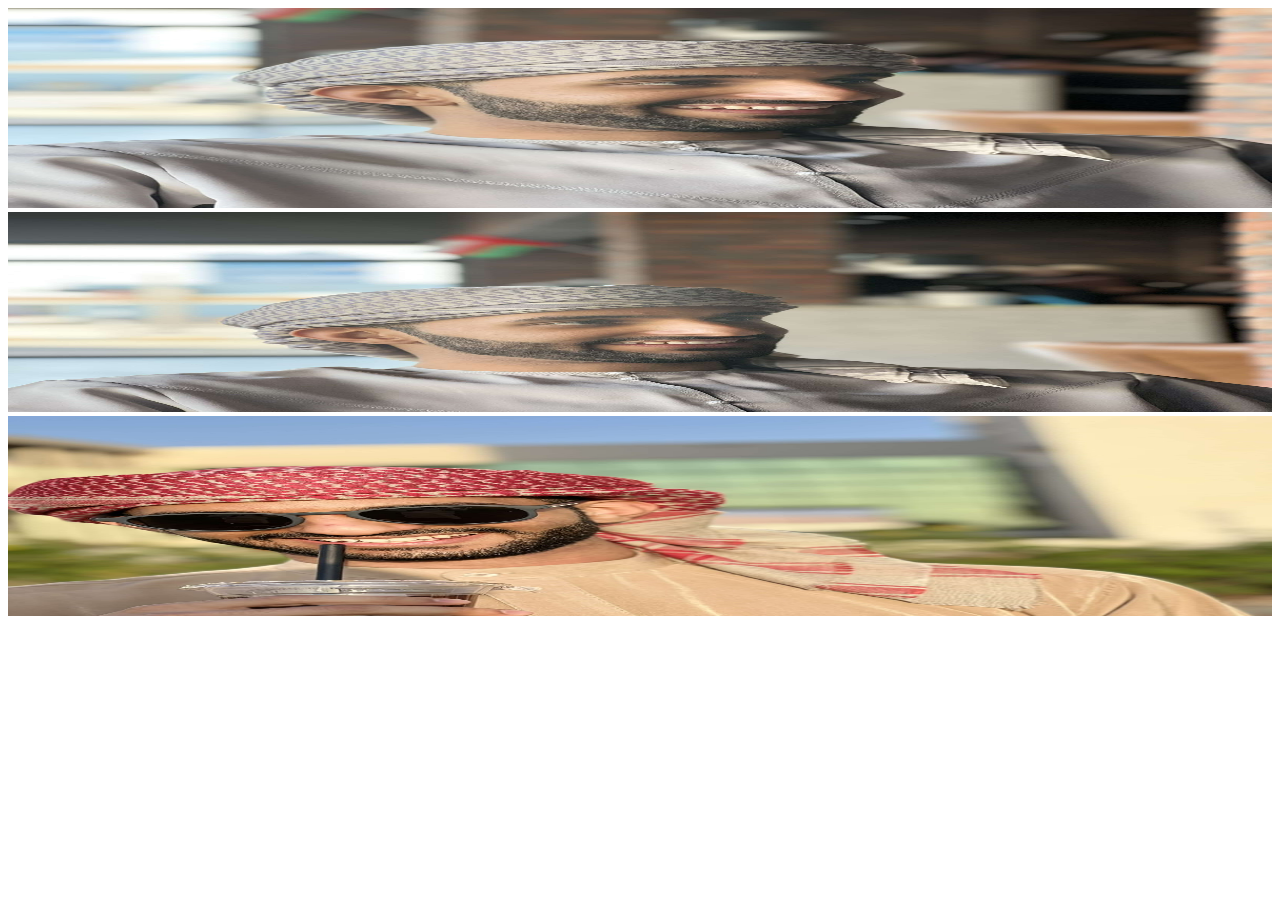
==== index.html @ 801ebd9e "Update and rename try.html to index.html" ====
<!DOCTYPE html>
<html lang="en">
<head>
    <meta charset="UTF-8">
    <meta http-equiv="X-UA-Compatible" content="IE=edge">
    <meta name="viewport" content="width=device-width, initial-scale=1.0">
    <title>Document</title>
        <style>
    .slider {
        width: 100%;
        height: 510px;
        position: relative;
      }
      
      .slider img {
        width: 100%;
        height: 500px
        position: absolute;
        top: 0;
        left: 0;
      }
      
      .slider img:first-child {
        z-index: 1;
      }
      
      .slider img:nth-child(2) {
        z-index: 0;
      }
      
      
      </style>


</head>
<body>


    <div class="slider">
        <img id="img-1" src="1.jpeg" alt="Image 1" width="200px" height="200px"/>
        <img id="img-2" src="2.jpeg" alt="Image 2" width="200px" height="200px"/>
        <img id="img-3" src="3.jpeg" alt="Image 3" width="200px" height="200px"/>
      </div>
      <div class="navigation-button">
        <span class="dot active" onclick="changeSlide(0)"></span>
        <span class="dot" onclick="changeSlide(1)"></span>
        <span class="dot" onclick="changeSlide(2)"></span>
      </div>
    
</body>
</html>
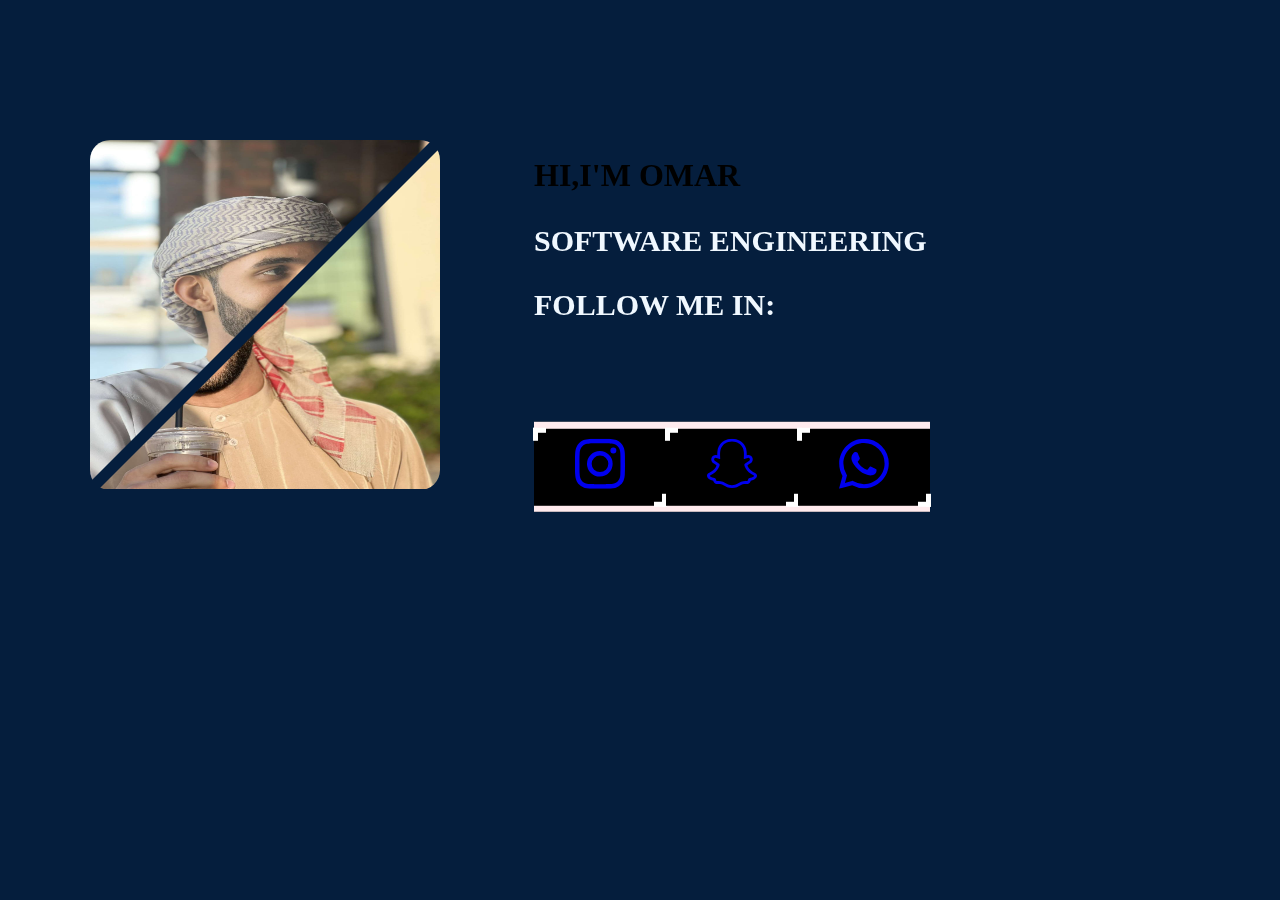
==== commit eb31cbc6: "Update and rename pr.html to index.html" ====
--- a/index.html
+++ b/index.html
@@ -4,48 +4,61 @@
     <meta charset="UTF-8">
     <meta http-equiv="X-UA-Compatible" content="IE=edge">
     <meta name="viewport" content="width=device-width, initial-scale=1.0">
-    <title>Document</title>
-        <style>
-    .slider {
-        width: 100%;
-        height: 510px;
-        position: relative;
-      }
-      
-      .slider img {
-        width: 100%;
-        height: 500px
-        position: absolute;
-        top: 0;
-        left: 0;
-      }
-      
-      .slider img:first-child {
-        z-index: 1;
-      }
-      
-      .slider img:nth-child(2) {
-        z-index: 0;
-      }
-      
-      
-      </style>
-
+    <meta name="keywords" content="profile,omar,alshamsi">
+    <meta name="description" content="profile for omar alshamsi">
+    <meta name="author" content="omar alshamsi">
+    <title>profile</title>
+    <link rel="icon"  href="cryptopunks_nft_image_18.webp" type="image/x-icon"> 
+    <link rel="stylesheet" href="style.css">
 
 </head>
 <body>
 
+    <div class="split left">
 
-    <div class="slider">
-        <img id="img-1" src="1.jpeg" alt="Image 1" width="200px" height="200px"/>
-        <img id="img-2" src="2.jpeg" alt="Image 2" width="200px" height="200px"/>
-        <img id="img-3" src="3.jpeg" alt="Image 3" width="200px" height="200px"/>
+      <div class="gallery">
+        <img src="1.jpeg" alt="me">
+        <img src="3.jpeg" alt="me">
       </div>
-      <div class="navigation-button">
-        <span class="dot active" onclick="changeSlide(0)"></span>
-        <span class="dot" onclick="changeSlide(1)"></span>
-        <span class="dot" onclick="changeSlide(2)"></span>
+    </div>
+
+    <div class="split right">
+      
+      <div class="centered">
+        <h1  style="font-family: 'Brush Script MT', cursive;">HI,I'M OMAR</h1>
+        <p style="font-weight: bold; font-size: 30px; color: aliceblue;">SOFTWARE ENGINEERING</p>
+        <p style="font-weight: bold; font-size: 30px; color: aliceblue;">FOLLOW ME IN:</p>
+
+        <div  style="margin-top: 100px;" class="container">
+       
+          <div class="data-container">
+        <a href="https://www.instagram.com/progsxx/" class="btn">
+        <svg xmlns="http://www.w3.org/2000/svg" width="50" height="50" fill="currentColor" class="bi bi-instagram" viewBox="0 0 16 16" style="margin-left: 31px; margin-right: 31px;">
+          <path d="M8 0C5.829 0 5.556.01 4.703.048 3.85.088 3.269.222 2.76.42a3.917 3.917 0 0 0-1.417.923A3.927 3.927 0 0 0 .42 2.76C.222 3.268.087 3.85.048 4.7.01 5.555 0 5.827 0 8.001c0 2.172.01 2.444.048 3.297.04.852.174 1.433.372 1.942.205.526.478.972.923 1.417.444.445.89.719 1.416.923.51.198 1.09.333 1.942.372C5.555 15.99 5.827 16 8 16s2.444-.01 3.298-.048c.851-.04 1.434-.174 1.943-.372a3.916 3.916 0 0 0 1.416-.923c.445-.445.718-.891.923-1.417.197-.509.332-1.09.372-1.942C15.99 10.445 16 10.173 16 8s-.01-2.445-.048-3.299c-.04-.851-.175-1.433-.372-1.941a3.926 3.926 0 0 0-.923-1.417A3.911 3.911 0 0 0 13.24.42c-.51-.198-1.092-.333-1.943-.372C10.443.01 10.172 0 7.998 0h.003zm-.717 1.442h.718c2.136 0 2.389.007 3.232.046.78.035 1.204.166 1.486.275.373.145.64.319.92.599.28.28.453.546.598.92.11.281.24.705.275 1.485.039.843.047 1.096.047 3.231s-.008 2.389-.047 3.232c-.035.78-.166 1.203-.275 1.485a2.47 2.47 0 0 1-.599.919c-.28.28-.546.453-.92.598-.28.11-.704.24-1.485.276-.843.038-1.096.047-3.232.047s-2.39-.009-3.233-.047c-.78-.036-1.203-.166-1.485-.276a2.478 2.478 0 0 1-.92-.598 2.48 2.48 0 0 1-.6-.92c-.109-.281-.24-.705-.275-1.485-.038-.843-.046-1.096-.046-3.233 0-2.136.008-2.388.046-3.231.036-.78.166-1.204.276-1.486.145-.373.319-.64.599-.92.28-.28.546-.453.92-.598.282-.11.705-.24 1.485-.276.738-.034 1.024-.044 2.515-.045v.002zm4.988 1.328a.96.96 0 1 0 0 1.92.96.96 0 0 0 0-1.92zm-4.27 1.122a4.109 4.109 0 1 0 0 8.217 4.109 4.109 0 0 0 0-8.217zm0 1.441a2.667 2.667 0 1 1 0 5.334 2.667 2.667 0 0 1 0-5.334z"/>
+        </svg>
+      </a>
       </div>
+
+      <div class="data-container">
+        <a href="https://www.snapchat.com/add/dearxxdearxx?share_id=m__1rm45zoA&locale=ar-OM" class="btn">
+        <svg xmlns="http://www.w3.org/2000/svg" width="50" height="50" fill="currentColor" class="bi bi-snapchat" viewBox="0 0 16 16" style="margin-left: 31px; margin-right: 31px; ">
+          <path d="M15.943 11.526c-.111-.303-.323-.465-.564-.599a1.416 1.416 0 0 0-.123-.064l-.219-.111c-.752-.399-1.339-.902-1.746-1.498a3.387 3.387 0 0 1-.3-.531c-.034-.1-.032-.156-.008-.207a.338.338 0 0 1 .097-.1c.129-.086.262-.173.352-.231.162-.104.289-.187.371-.245.309-.216.525-.446.66-.702a1.397 1.397 0 0 0 .069-1.16c-.205-.538-.713-.872-1.329-.872a1.829 1.829 0 0 0-.487.065c.006-.368-.002-.757-.035-1.139-.116-1.344-.587-2.048-1.077-2.61a4.294 4.294 0 0 0-1.095-.881C9.764.216 8.92 0 7.999 0c-.92 0-1.76.216-2.505.641-.412.232-.782.53-1.097.883-.49.562-.96 1.267-1.077 2.61-.033.382-.04.772-.036 1.138a1.83 1.83 0 0 0-.487-.065c-.615 0-1.124.335-1.328.873a1.398 1.398 0 0 0 .067 1.161c.136.256.352.486.66.701.082.058.21.14.371.246l.339.221a.38.38 0 0 1 .109.11c.026.053.027.11-.012.217a3.363 3.363 0 0 1-.295.52c-.398.583-.968 1.077-1.696 1.472-.385.204-.786.34-.955.8-.128.348-.044.743.28 1.075.119.125.257.23.409.31a4.43 4.43 0 0 0 1 .4.66.66 0 0 1 .202.09c.118.104.102.26.259.488.079.118.18.22.296.3.33.229.701.243 1.095.258.355.014.758.03 1.217.18.19.064.389.186.618.328.55.338 1.305.802 2.566.802 1.262 0 2.02-.466 2.576-.806.227-.14.424-.26.609-.321.46-.152.863-.168 1.218-.181.393-.015.764-.03 1.095-.258a1.14 1.14 0 0 0 .336-.368c.114-.192.11-.327.217-.42a.625.625 0 0 1 .19-.087 4.446 4.446 0 0 0 1.014-.404c.16-.087.306-.2.429-.336l.004-.005c.304-.325.38-.709.256-1.047Zm-1.121.602c-.684.378-1.139.337-1.493.565-.3.193-.122.61-.34.76-.269.186-1.061-.012-2.085.326-.845.279-1.384 1.082-2.903 1.082-1.519 0-2.045-.801-2.904-1.084-1.022-.338-1.816-.14-2.084-.325-.218-.15-.041-.568-.341-.761-.354-.228-.809-.187-1.492-.563-.436-.24-.189-.39-.044-.46 2.478-1.199 2.873-3.05 2.89-3.188.022-.166.045-.297-.138-.466-.177-.164-.962-.65-1.18-.802-.36-.252-.52-.503-.402-.812.082-.214.281-.295.49-.295a.93.93 0 0 1 .197.022c.396.086.78.285 1.002.338.027.007.054.01.082.011.118 0 .16-.06.152-.195-.026-.433-.087-1.277-.019-2.066.094-1.084.444-1.622.859-2.097.2-.229 1.137-1.22 2.93-1.22 1.792 0 2.732.987 2.931 1.215.416.475.766 1.013.859 2.098.068.788.009 1.632-.019 2.065-.01.142.034.195.152.195a.35.35 0 0 0 .082-.01c.222-.054.607-.253 1.002-.338a.912.912 0 0 1 .197-.023c.21 0 .409.082.49.295.117.309-.04.56-.401.812-.218.152-1.003.638-1.18.802-.184.169-.16.3-.139.466.018.14.413 1.991 2.89 3.189.147.073.394.222-.041.464Z"/>
+        </svg>
+      </a>
+    </div>
+    <div class="data-container">
+      <a href="https://wa.me/qr/SOY7OLKPOPPDD1" class="btn">
+        <svg xmlns="http://www.w3.org/2000/svg" width="50" height="50" fill="currentColor" class="bi bi-whatsapp" viewBox="0 0 16 16" style="margin-left: 31px; margin-right: 31px; ">
+          <path d="M13.601 2.326A7.854 7.854 0 0 0 7.994 0C3.627 0 .068 3.558.064 7.926c0 1.399.366 2.76 1.057 3.965L0 16l4.204-1.102a7.933 7.933 0 0 0 3.79.965h.004c4.368 0 7.926-3.558 7.93-7.93A7.898 7.898 0 0 0 13.6 2.326zM7.994 14.521a6.573 6.573 0 0 1-3.356-.92l-.24-.144-2.494.654.666-2.433-.156-.251a6.56 6.56 0 0 1-1.007-3.505c0-3.626 2.957-6.584 6.591-6.584a6.56 6.56 0 0 1 4.66 1.931 6.557 6.557 0 0 1 1.928 4.66c-.004 3.639-2.961 6.592-6.592 6.592zm3.615-4.934c-.197-.099-1.17-.578-1.353-.646-.182-.065-.315-.099-.445.099-.133.197-.513.646-.627.775-.114.133-.232.148-.43.05-.197-.1-.836-.308-1.592-.985-.59-.525-.985-1.175-1.103-1.372-.114-.198-.011-.304.088-.403.087-.088.197-.232.296-.346.1-.114.133-.198.198-.33.065-.134.034-.248-.015-.347-.05-.099-.445-1.076-.612-1.47-.16-.389-.323-.335-.445-.34-.114-.007-.247-.007-.38-.007a.729.729 0 0 0-.529.247c-.182.198-.691.677-.691 1.654 0 .977.71 1.916.81 2.049.098.133 1.394 2.132 3.383 2.992.47.205.84.326 1.129.418.475.152.904.129 1.246.08.38-.058 1.171-.48 1.338-.943.164-.464.164-.86.114-.943-.049-.084-.182-.133-.38-.232z"/>
+        </svg>
+        </a>
+     </div>
+        </div>
+      </div>
+        
+     
+    </div>
+   
     
 </body>
 </html>
--- a/style.css
+++ b/style.css
@@ -0,0 +1,206 @@
+.btn{
+    cursor:pointer;
+      position:relative;
+      padding:10px 10px;
+      background:black;
+      font-size:28px;
+    
+      transition:all 1s;
+      &:after,&:before{
+    
+        content:" ";
+        width:8px;
+        height:8px;
+        position:absolute;
+        border :0px solid #fff;
+        transition:all 1s;
+        }
+      &:after{
+        top:-1px;
+        left:-1px;
+        border-top:5px solid white;
+        border-left:5px solid white;
+      }
+      &:before{
+        bottom:-1px;
+        right:-1px;
+        border-bottom:5px solid white;
+        border-right:5px solid white;
+      }
+      &:hover{
+        border-top-right-radius:0px;
+      border-bottom-left-radius:0px;
+        // background:rgba(0,0,0,.5);
+        // color:white;
+        &:before,&:after{
+          
+          width:100%;
+          height:100%;
+          // border-color:white;
+        }
+      }
+    }
+    
+    .data-container{
+      background:#ffebee;
+      height:10vh;
+      display:flex;
+      justify-content:center;
+      align-items:center;
+    }
+          
+    
+            body{
+    
+              background-color:darkslategrey;
+    
+            }
+            ul {
+      list-style-type: none;
+      margin: 0;
+      padding: 0;
+      overflow: hidden;
+      background-color: #333333;
+      
+    }
+    
+    li {
+      float: left;
+      padding-right: 75px;
+      font-weight: bold;
+      font-size: 30px;
+    }
+    
+    li a {
+      display: block;
+      color: white;
+      text-align: center;
+      padding: 16px;
+      text-decoration: none;
+    }
+    
+    li a:hover {
+      background-color: #111111;
+    }
+    
+    #s{
+    
+    color: red;
+    padding-right: 300PX;
+    }
+    
+    img{
+    
+      width: 300px;
+     
+      border-radius: 20px;
+      margin-top: 120px;
+      margin-left: 80px;
+      max-width: 100%;
+      height: auto;
+    
+      
+    
+    }
+    
+    div{
+    
+    display:inline;
+    
+    }
+    
+    
+    .split {
+      height: 100%;
+      width: 50%;
+      position: fixed;
+      z-index: 1;
+      top: 0;
+      overflow-x: hidden;
+      padding-top: 20px;
+    }
+    
+    
+    .left {
+      left: 10px;
+     
+    }
+    .right {
+      right: 150px;
+      top : 20px;
+      
+      
+    }
+    
+    .centered {
+      position: absolute;
+      top: 33%;
+      left: 30%;
+      transform: translate(-50%, -50%);
+      text-align: left;
+      margin-left: 50px;
+      
+    }
+    a:visited {
+      color: rgb(248, 194, 203);
+      background-color: transparent;
+      text-decoration: none;
+    }
+    .gallery {
+      --g: 8px; /* the gap */
+      
+      display: grid;
+      clip-path: inset(1px); /* to avoid visual glitchs */
+    }
+    .gallery > img {
+      --_p: calc(-1*var(--g));
+      grid-area: 1/1;
+      width: 350px; /* control the size */
+      aspect-ratio: 1;
+      cursor: pointer;
+      transition: .4s .1s;
+    }
+    .gallery > img:first-child {
+      clip-path: polygon(0 0, calc(100% + var(--_p)) 0 , 0 calc(100% + var(--_p)))
+    }
+    .gallery > img:last-child {
+      clip-path: polygon(100% 100%, 100% calc(0% - var(--_p)), calc(0% - var(--_p)) 100%)
+    }
+    .gallery:hover > img:last-child,
+    .gallery:hover > img:first-child:hover{
+      --_p: calc(50% - var(--g));
+    }
+    .gallery:hover > img:first-child,
+    .gallery:hover > img:first-child:hover + img{
+      --_p: calc(-50% - var(--g));
+    }
+    
+    .container {
+                background-color: rgb(0, 6, 7);
+                height: 10vh;
+                display: flex;
+                justify-content: center;
+                align-items: center;
+                margin-top: 10px;
+            }
+     
+            .link {
+                height: 70px;
+                width: 70px;
+                background-color: #caf7e3;
+                border-radius: 35px;
+                text-align: center;
+                margin: 7px;
+                line-height: 80px;
+            }
+     
+            
+     
+          
+    body {
+      margin: 0;
+      min-height: 100vh;
+      display: grid;
+      place-content: center;
+      background: #051E3D;
+    }